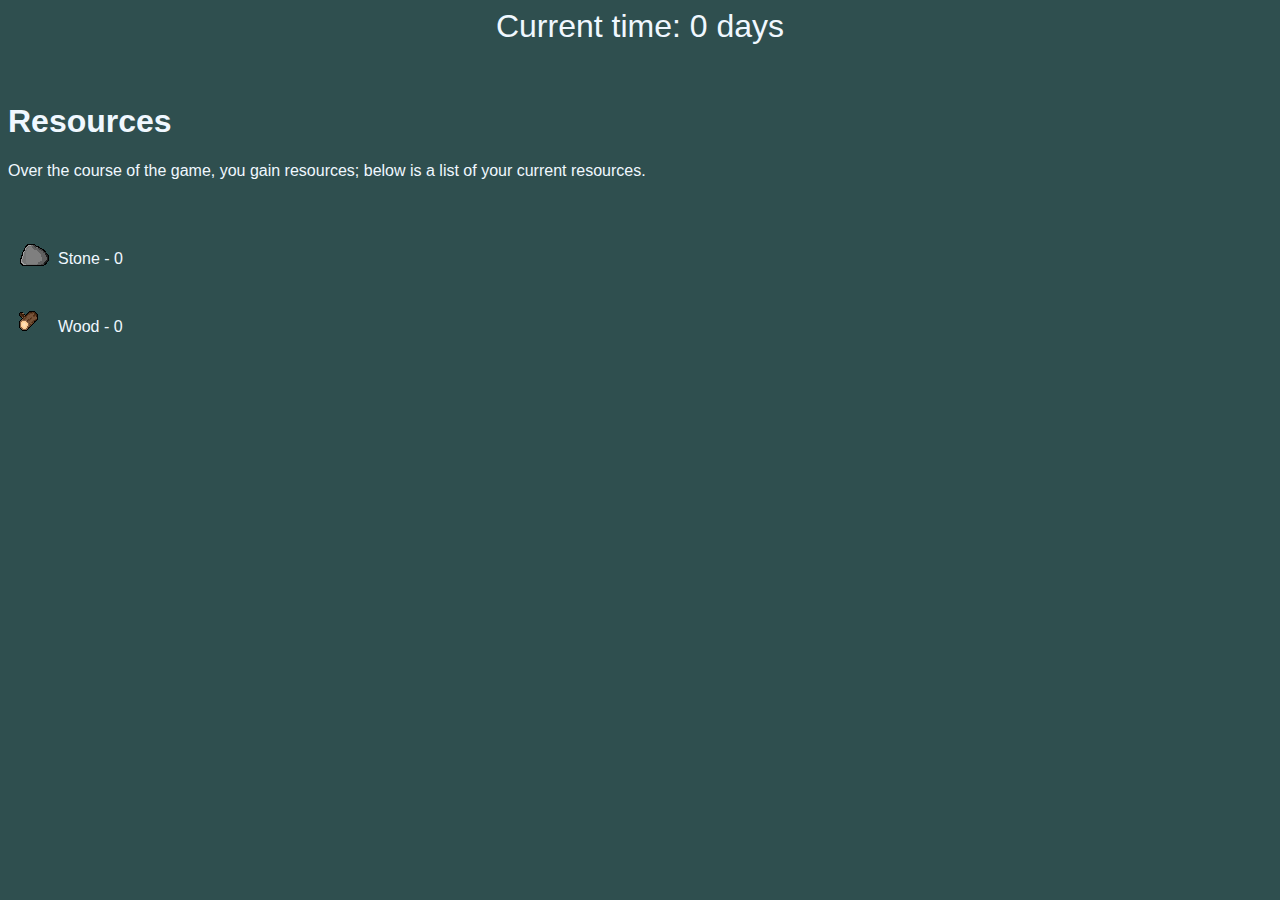
==== index.html @ 2ac26f45 "Image upscaling and making it inline with the text" ====
<!DOCTYPE html>
<html>
<head>
	<meta charset="utf-8">
	<meta name="viewport" content="width=device-width, initial-scale=1">
	<link rel="stylesheet" href="style.css">
	<title></title>
</head>
<body>

<div id="timeDisplayDiv">Current time: <span id="timeDisplay">0 days</span><br><br></div>

<h1>Resources</h1>

Over the course of the game, you gain resources; below is a list of your current resources. <br><br><br><br>

<img src="assets/stone.png" style='vertical-align:middle;' alt="Stone" width="50", height="50"><div style='vertical-align:middle; display:inline;'>Stone - <span id="stoneDisplay">0</span></div><br><br>
<img src="assets/wood.png" style='vertical-align:middle;' alt="Wood" width="50", height="50"><div style='vertical-align:middle; display:inline;'>Wood - <span id="woodDisplay">0</span></div><br><br>

</body>
<script type="text/javascript" src="main.js"></script>
</html>
---- style.css ----
body {
    background-color: darkslategrey;
    color: aliceblue;
    font-family: Verdana, Geneva, Tahoma, sans-serif;
}

#timeDisplayDiv {
    text-align: center;
    font-size: 24pt;
}
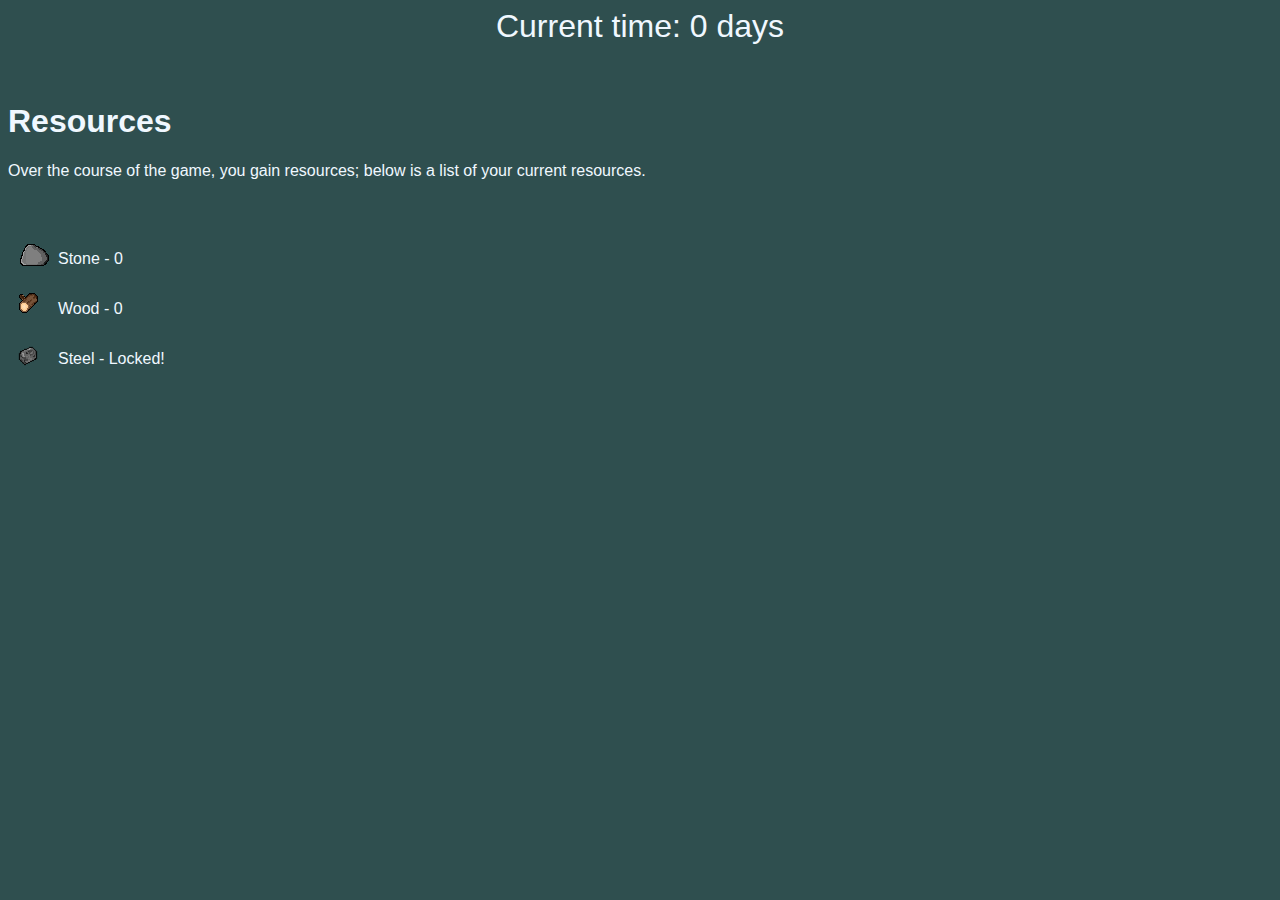
==== commit 60793a79: "Added steel resource" ====
--- a/index.html
+++ b/index.html
@@ -14,8 +14,9 @@
 
 Over the course of the game, you gain resources; below is a list of your current resources. <br><br><br><br>
 
-<img src="assets/stone.png" style='vertical-align:middle;' alt="Stone" width="50", height="50"><div style='vertical-align:middle; display:inline;'>Stone - <span id="stoneDisplay">0</span></div><br><br>
-<img src="assets/wood.png" style='vertical-align:middle;' alt="Wood" width="50", height="50"><div style='vertical-align:middle; display:inline;'>Wood - <span id="woodDisplay">0</span></div><br><br>
+<img src="assets/stone.png" style='vertical-align:middle;' alt="Stone" width="50", height="50"><div style='vertical-align:middle; display:inline;'>Stone - <span id="stoneDisplay">0</span></div><br>
+<img src="assets/wood.png" style='vertical-align:middle;' alt="Wood" width="50", height="50"><div style='vertical-align:middle; display:inline;'>Wood - <span id="woodDisplay">0</span></div><br>
+<img src="assets/steel.png" style='vertical-align:middle;' alt="Wood" width="50", height="50"><div style='vertical-align:middle; display:inline;'>Steel - <span id="steelDisplay">Locked!</span></div><br>
 
 </body>
 <script type="text/javascript" src="main.js"></script>
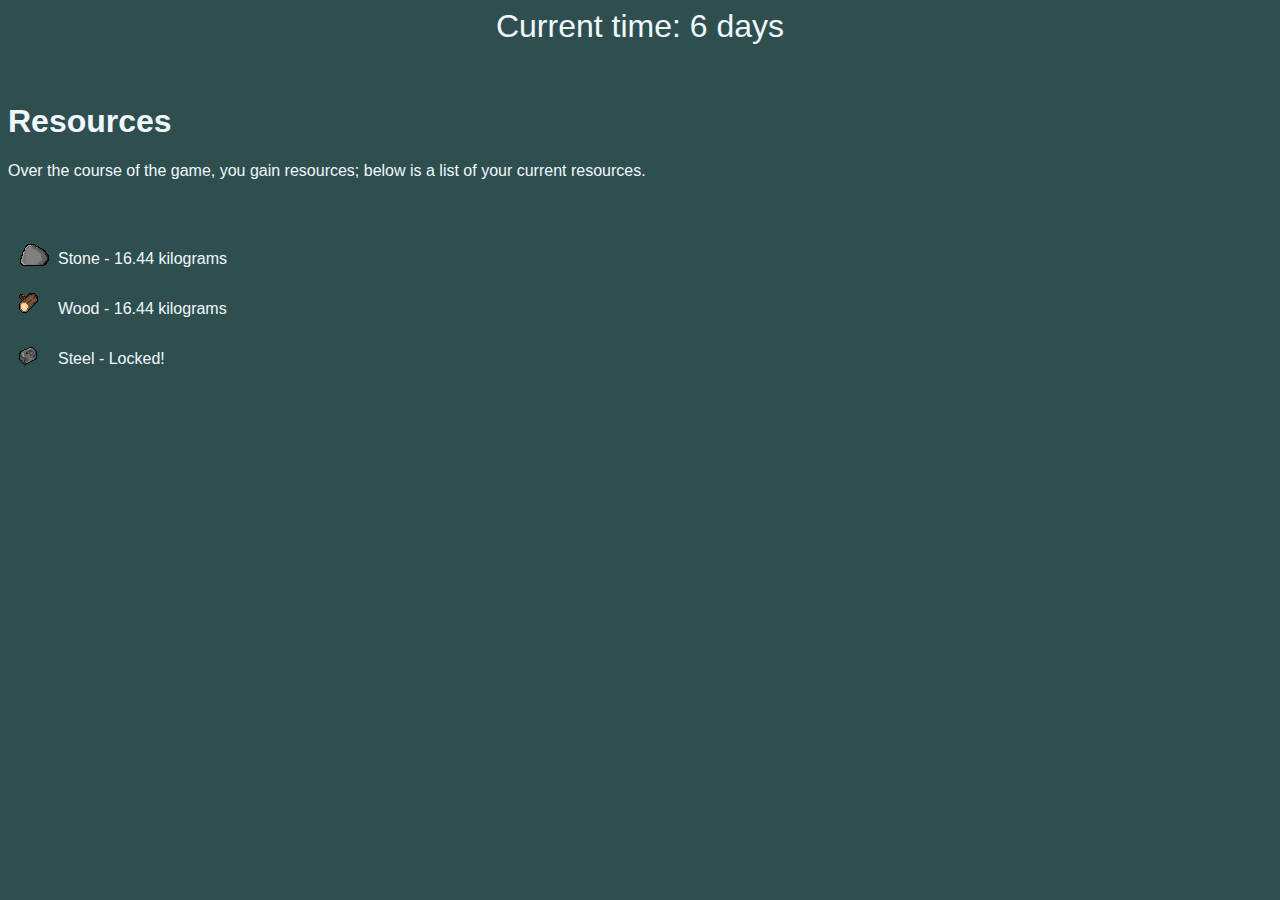
==== commit 67180332: "Added site title." ====
--- a/index.html
+++ b/index.html
@@ -4,7 +4,7 @@
 	<meta charset="utf-8">
 	<meta name="viewport" content="width=device-width, initial-scale=1">
 	<link rel="stylesheet" href="style.css">
-	<title></title>
+	<title>Parthenon to Prestige!</title>
 </head>
 <body>
 
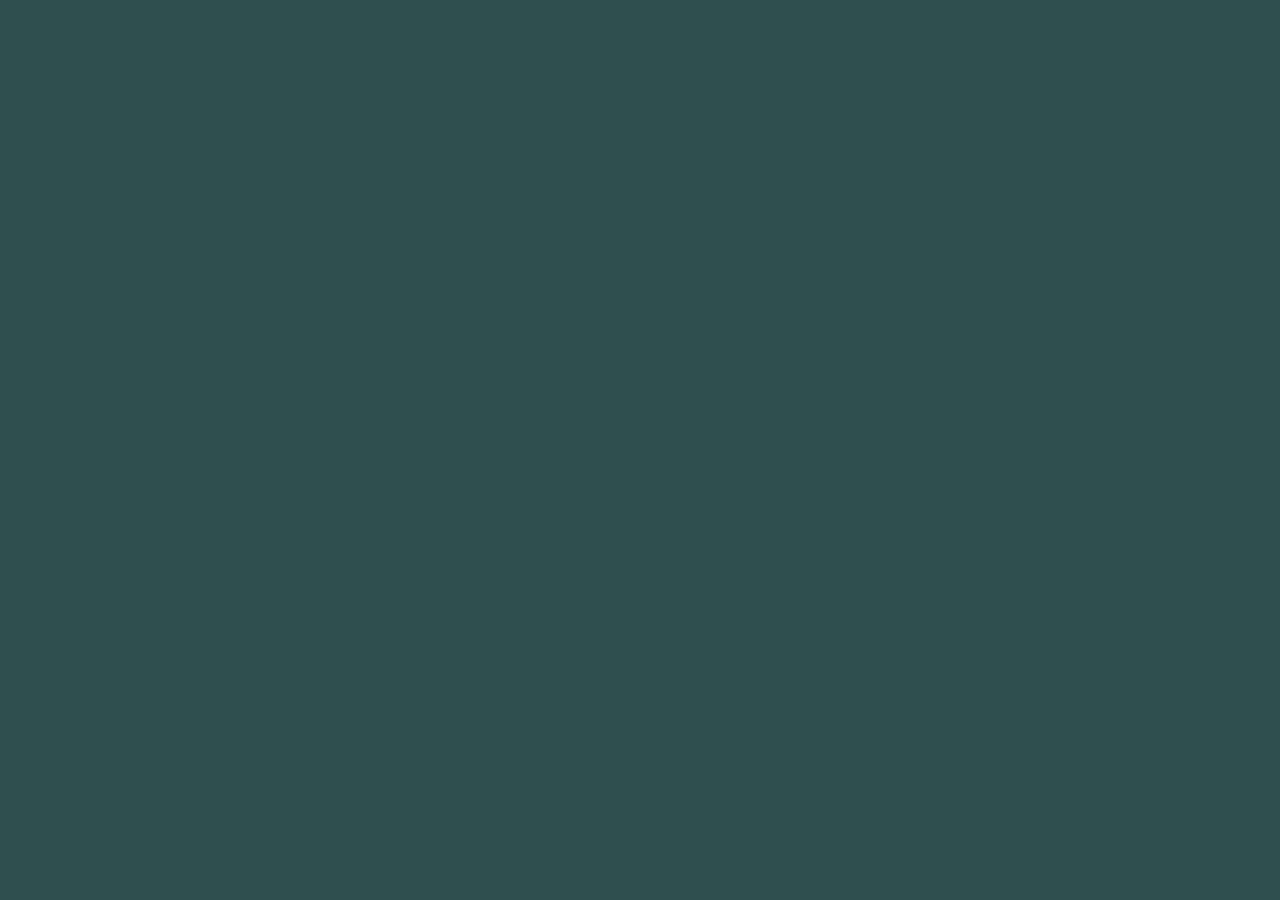
==== commit 91109b0c: "Organized filetree" ====
--- a/index.html
+++ b/index.html
@@ -3,21 +3,9 @@
 <head>
 	<meta charset="utf-8">
 	<meta name="viewport" content="width=device-width, initial-scale=1">
-	<link rel="stylesheet" href="style.css">
+	<link rel="stylesheet" href="stylesheets/global_style.css">
 	<title>Parthenon to Prestige!</title>
 </head>
 <body>
-
-<div id="timeDisplayDiv">Current time: <span id="timeDisplay">0 days</span><br><br></div>
-
-<h1>Resources</h1>
-
-Over the course of the game, you gain resources; below is a list of your current resources. <br><br><br><br>
-
-<img src="assets/stone.png" style='vertical-align:middle;' alt="Stone" width="50", height="50"><div style='vertical-align:middle; display:inline;'>Stone - <span id="stoneDisplay">0</span></div><br>
-<img src="assets/wood.png" style='vertical-align:middle;' alt="Wood" width="50", height="50"><div style='vertical-align:middle; display:inline;'>Wood - <span id="woodDisplay">0</span></div><br>
-<img src="assets/steel.png" style='vertical-align:middle;' alt="Wood" width="50", height="50"><div style='vertical-align:middle; display:inline;'>Steel - <span id="steelDisplay">Locked!</span></div><br>
-
 </body>
-<script type="text/javascript" src="main.js"></script>
 </html>--- a/stylesheets/global_style.css
+++ b/stylesheets/global_style.css
@@ -0,0 +1,5 @@
+body {
+    background-color: darkslategrey;
+    color: aliceblue;
+    font-family: Verdana, Geneva, Tahoma, sans-serif;
+}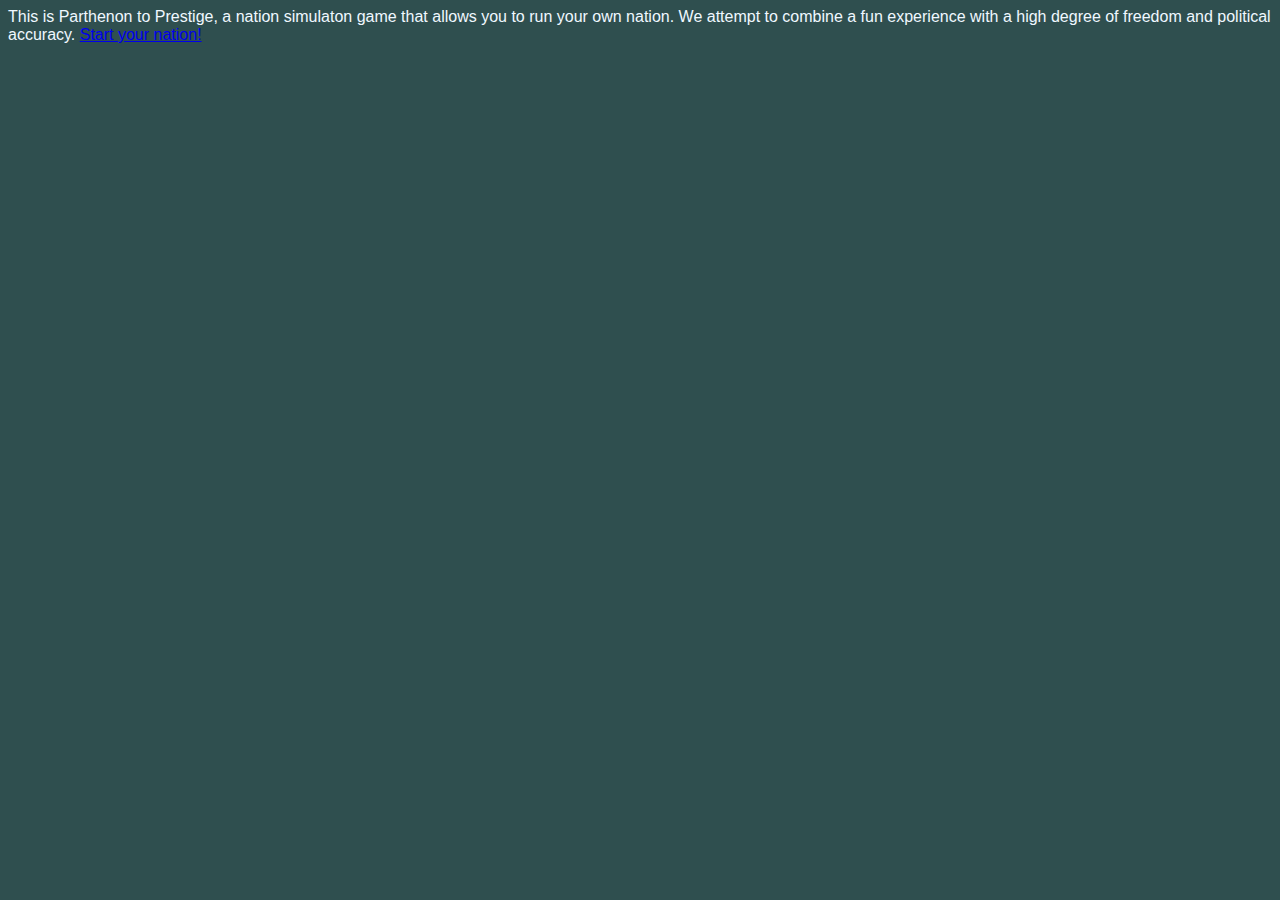
==== commit 2b9cd716: "Added text on the home screen." ====
--- a/index.html
+++ b/index.html
@@ -7,5 +7,10 @@
 	<title>Parthenon to Prestige!</title>
 </head>
 <body>
+
+This is Parthenon to Prestige, a nation simulaton game that allows you to run your own nation. We attempt to combine a fun experience with a high degree of freedom and political accuracy.
+
+<a href="game.html">Start your nation!</a>
+
 </body>
 </html>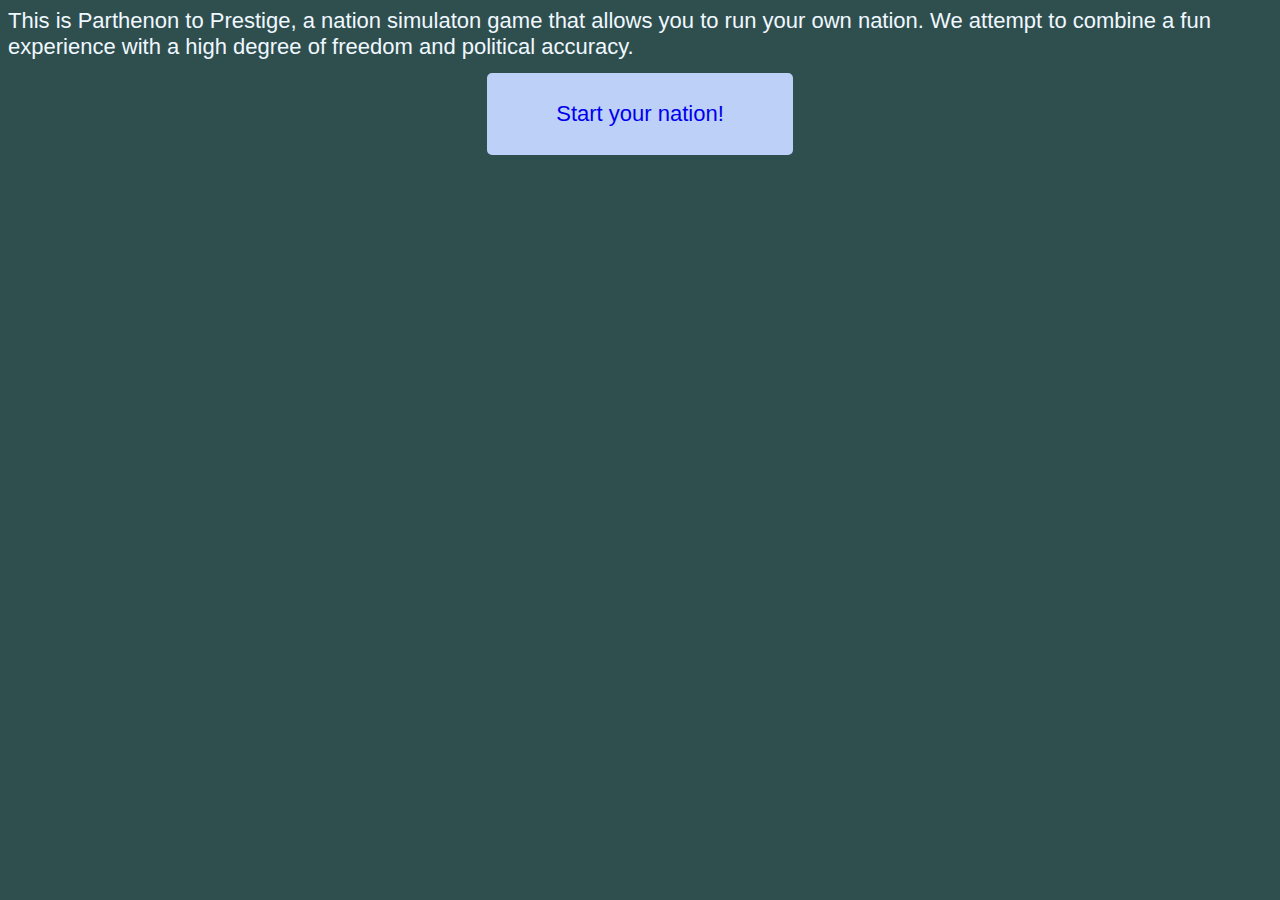
==== commit 0adc220b: "More CSS" ====
--- a/index.html
+++ b/index.html
@@ -8,9 +8,13 @@
 </head>
 <body>
 
-This is Parthenon to Prestige, a nation simulaton game that allows you to run your own nation. We attempt to combine a fun experience with a high degree of freedom and political accuracy.
+<div>
+	This is Parthenon to Prestige, a nation simulaton game that allows you to run your own nation. We attempt to combine a fun experience with a high degree of freedom and political accuracy.
+</div>
 
-<a href="game.html">Start your nation!</a>
+<div>
+	<a href="game.html" class="button">Start your nation!</a>
+</div>
 
 </body>
 </html>--- a/stylesheets/global_style.css
+++ b/stylesheets/global_style.css
@@ -2,4 +2,25 @@
     background-color: darkslategrey;
     color: aliceblue;
     font-family: Verdana, Geneva, Tahoma, sans-serif;
+    font-size: 22px;
+}
+
+.subtitle {
+    font-weight: bold;
+    font-size: 33px;
+}
+
+.button {
+    display: block;
+    text-decoration: none;
+    text-align: center;
+    padding: 25px;
+    margin: auto;
+    margin-top: 12.5px;
+    margin-bottom: 12.5px;
+    background-color: #bcd0f8;
+    max-width: 250px;
+    border-style: solid;
+    border-color: #bcd0f8;
+    border-radius: 5px;
 }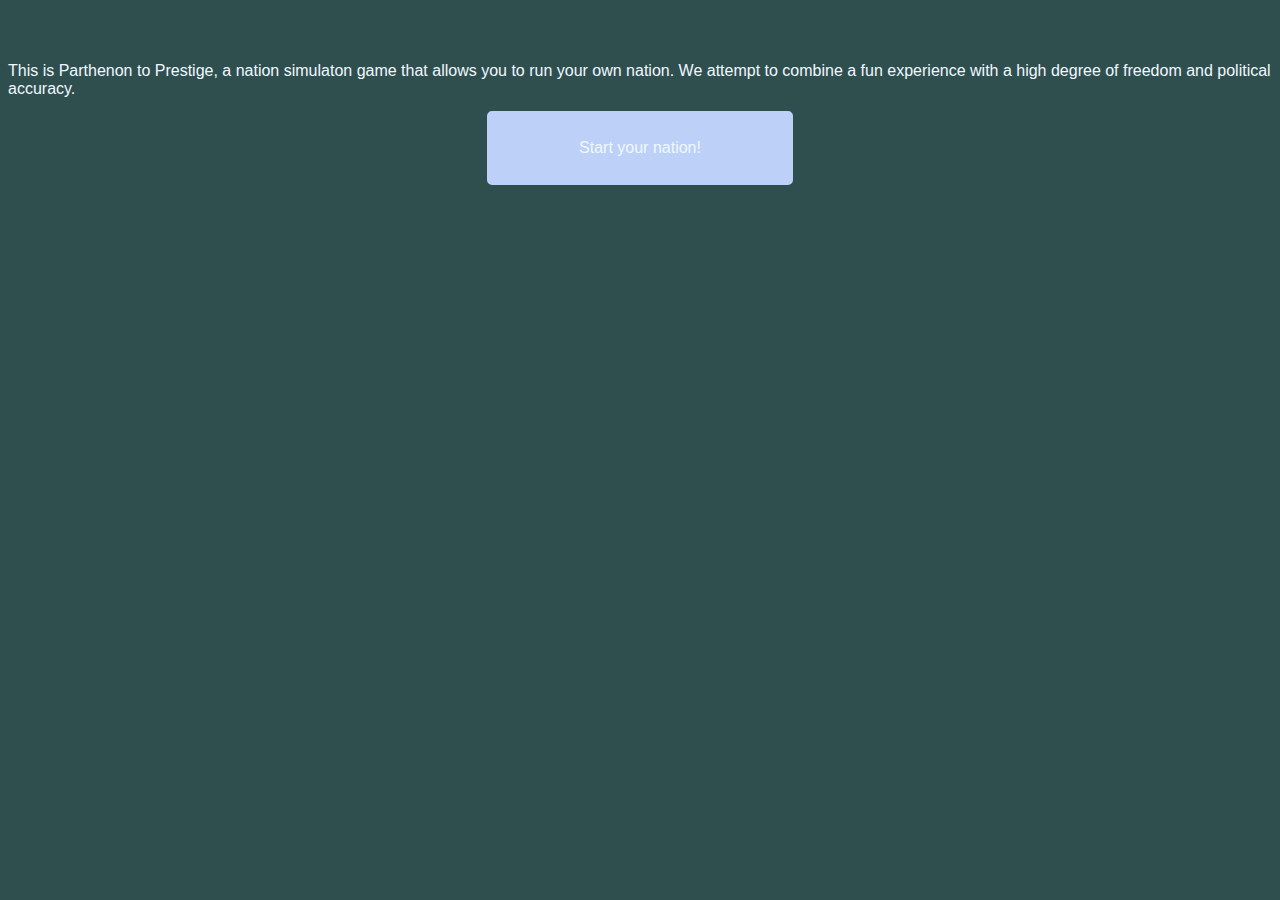
==== commit 4d491688: "Slight spacing edit" ====
--- a/index.html
+++ b/index.html
@@ -7,6 +7,8 @@
 	<title>Parthenon to Prestige!</title>
 </head>
 <body>
+
+<br><br><br>
 
 <div>
 	This is Parthenon to Prestige, a nation simulaton game that allows you to run your own nation. We attempt to combine a fun experience with a high degree of freedom and political accuracy.
--- a/stylesheets/global_style.css
+++ b/stylesheets/global_style.css
@@ -2,16 +2,19 @@
     background-color: darkslategrey;
     color: aliceblue;
     font-family: Verdana, Geneva, Tahoma, sans-serif;
-    font-size: 22px;
+    font-size: 16px;
 }
 
 .subtitle {
     font-weight: bold;
-    font-size: 33px;
+    font-size: 24px;
 }
 
 .button {
     display: block;
+    font-family: Verdana, Geneva, Tahoma, sans-serif;
+    font-size: 16px;
+    color: aliceblue;
     text-decoration: none;
     text-align: center;
     padding: 25px;
@@ -23,4 +26,8 @@
     border-style: solid;
     border-color: #bcd0f8;
     border-radius: 5px;
+}
+
+a:clicked {
+    color: aliceblue;
 }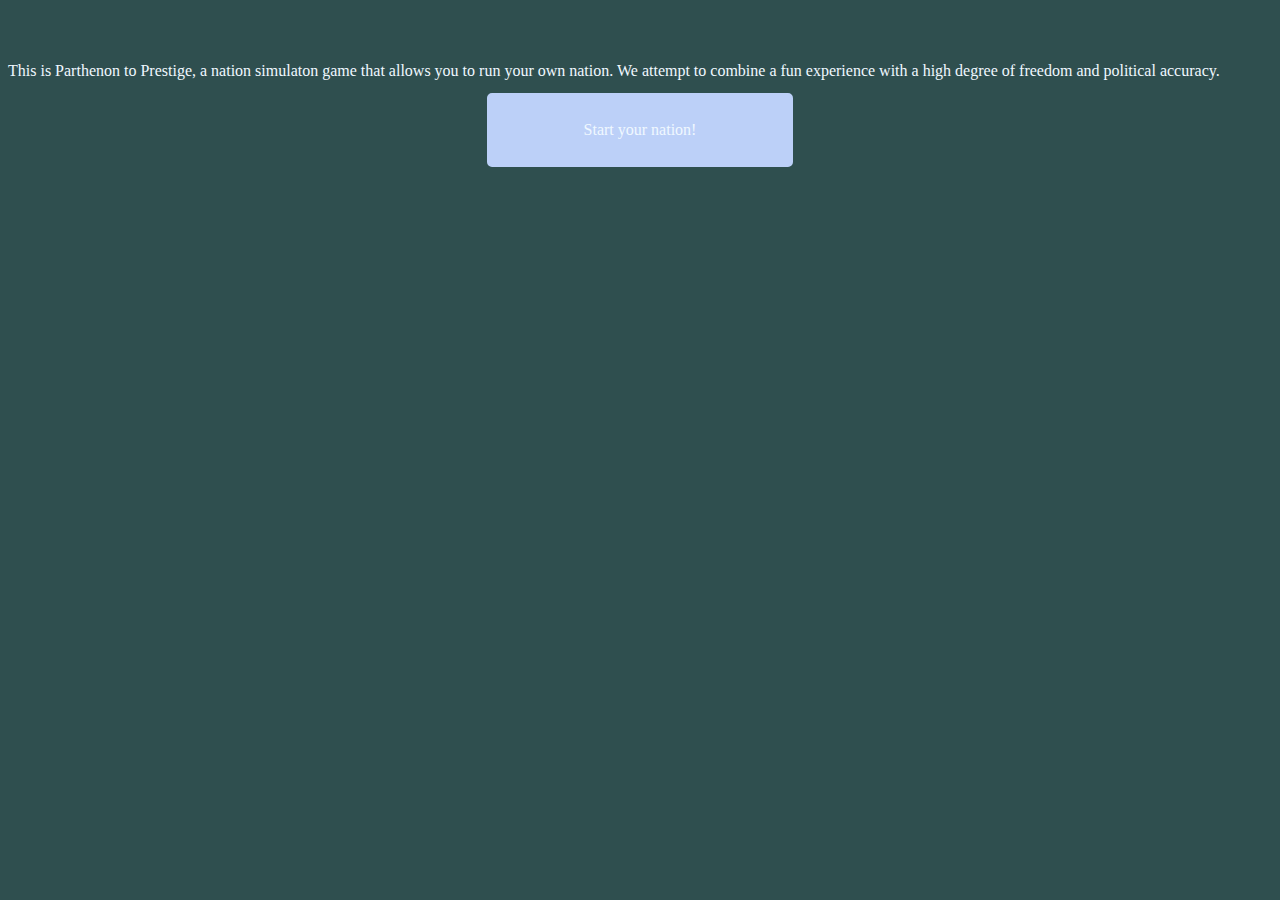
==== commit 0da0f57d: "Lot of new code: changed the font, added site logo and started implementing nation progress saving e" ====
--- a/index.html
+++ b/index.html
@@ -4,6 +4,7 @@
 	<meta charset="utf-8">
 	<meta name="viewport" content="width=device-width, initial-scale=1">
 	<link rel="stylesheet" href="stylesheets/global_style.css">
+	<link rel="icon" type="image/x-icon" href="assets/logo.ico">
 	<title>Parthenon to Prestige!</title>
 </head>
 <body>
--- a/stylesheets/global_style.css
+++ b/stylesheets/global_style.css
@@ -1,7 +1,14 @@
+@font-face {
+    font-family: 'PressStartFont';
+    font-style: NORMAL;
+    font-weight: 400;
+    src: url(PressStart2P-Regular.ttf) format('ttf');
+}
+
 body {
     background-color: darkslategrey;
     color: aliceblue;
-    font-family: Verdana, Geneva, Tahoma, sans-serif;
+    font-family: 'PressStartFont';
     font-size: 16px;
 }
 
@@ -12,7 +19,7 @@
 
 .button {
     display: block;
-    font-family: Verdana, Geneva, Tahoma, sans-serif;
+    font-family: 'PressStartFont';
     font-size: 16px;
     color: aliceblue;
     text-decoration: none;
